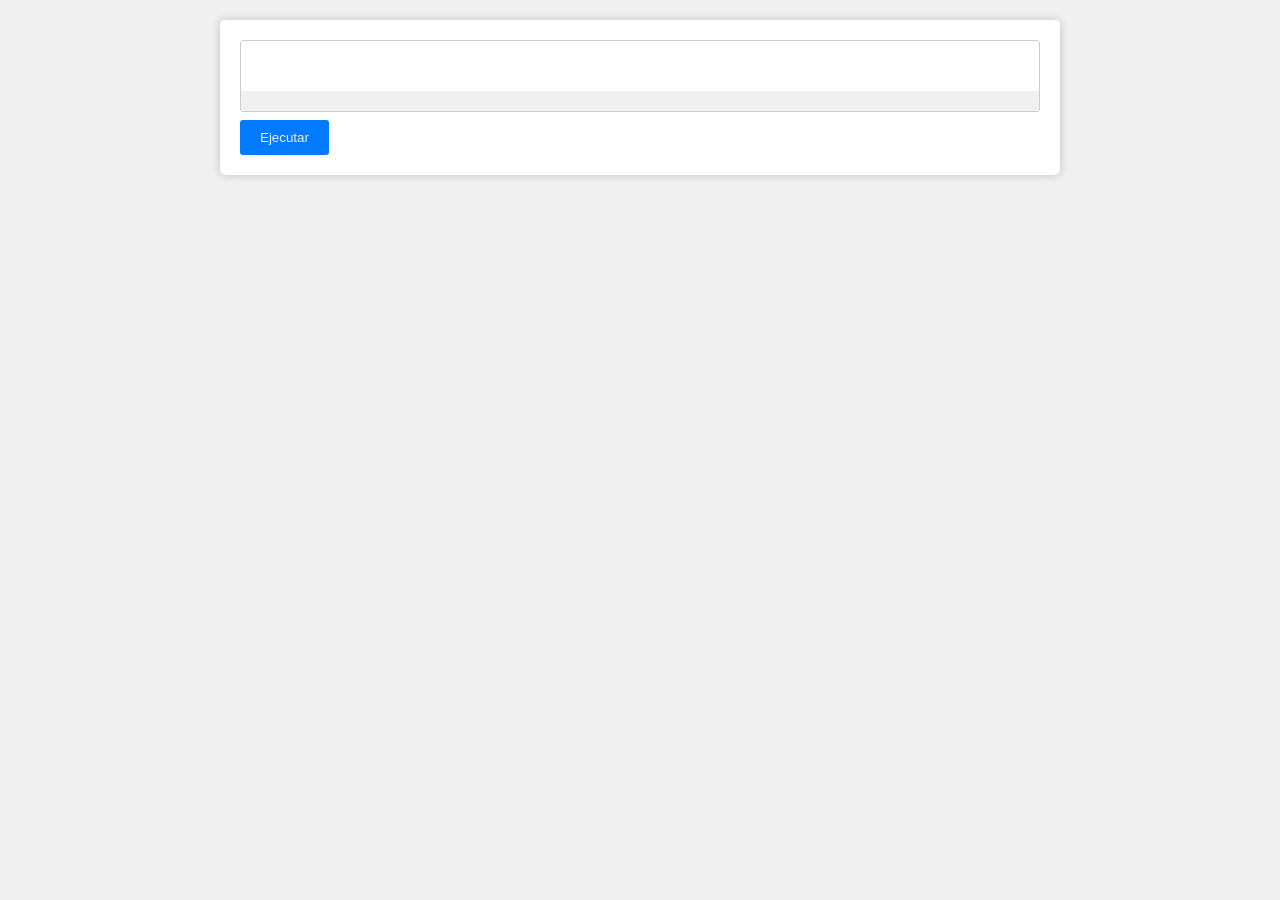
==== 04-RGB/index.html @ cd49380f "Proyectos de JavaScript hasta el 3" ====
<!DOCTYPE html>
<html lang="en">
<head>
    <meta charset="UTF-8">
    <meta name="viewport" content="width=device-width, initial-scale=1.0">
    <link rel="stylesheet" href="styles.css">
    <title>Editor de codigo en Linea</title>
</head>
<body>
    <div class="editor-container">
        <div class="editor">
            <textarea id="code-editor"></textarea>
            <div class="output"></div>

        </div>
        <button id="run-button">Ejecutar</button>

    </div>
    <script src="script.js"></script>
</body>
</html>
---- 04-RGB/styles.css ----
body {
    font-family: 'Arial', sans-serif;
    background-color: #f0f0f0;
    margin: 0;
    padding: 0;

}

.editor-container {
    max-width: 800px;
    margin: 20px auto;
    padding: 20px;
    background-color: #fff;
    border-radius: 5px;
    box-shadow: 0px 0px 10px rgb(0,0,0,0.2);

}

.editor {
    display: flex;
    flex-direction: column;
    border: 1px solid #ccc;
    border-radius: 3px;
    overflow: hidden;
}

textarea {
    flex: 1;
    padding: 10px;
    border: none;
    resize: none;
}

.output {
    padding: 10px;
    background-color: #f0f0f0;

}

button {
    padding: 10px 20px;
    margin-top: 8px;
    background-color: #007bff;
    border: none;
    color: #f0f0f0;
    border-radius: 3px;
    cursor: pointer;
}
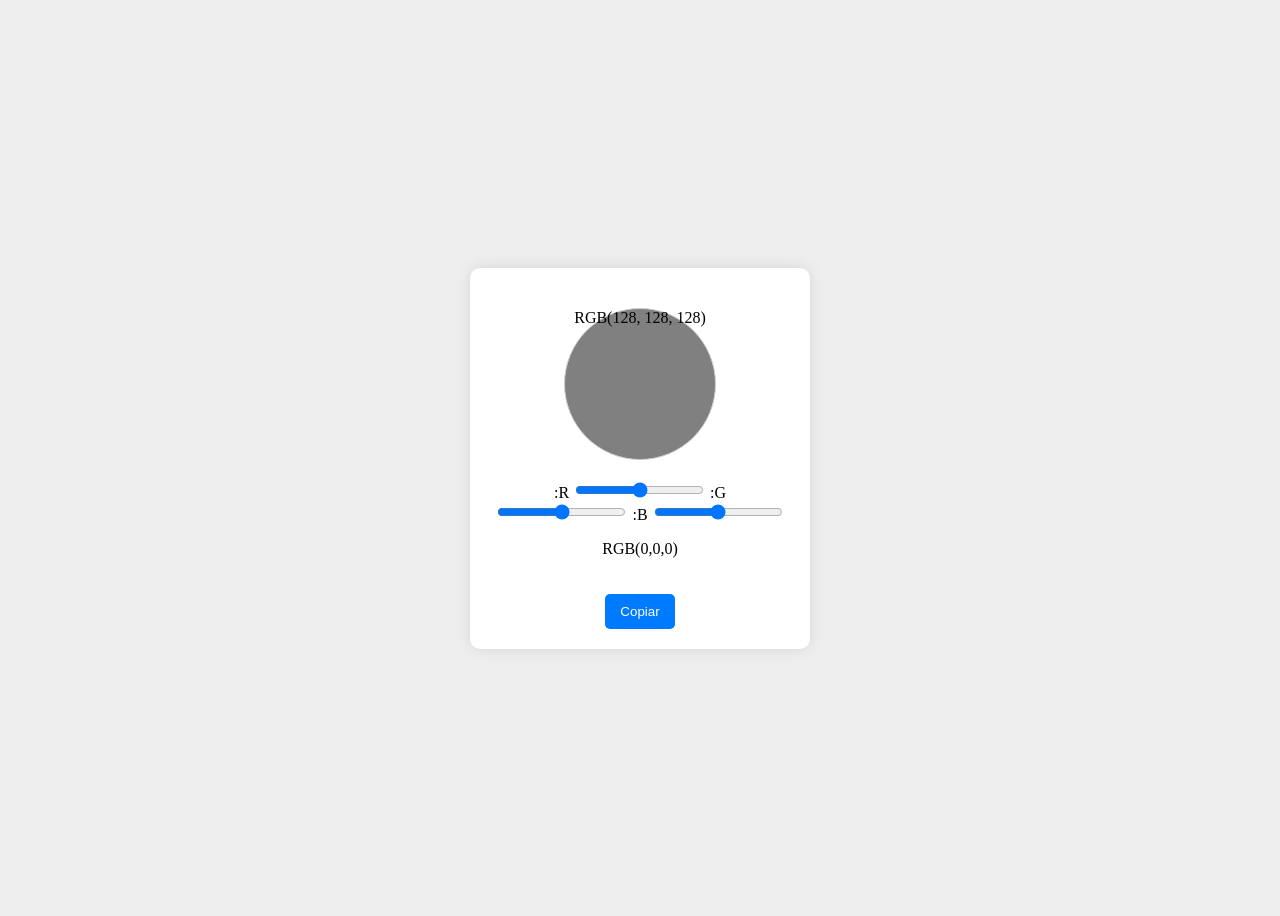
==== commit 1bdf635e: "Finalizacion de los Trabajos" ====
--- a/04-RGB/index.html
+++ b/04-RGB/index.html
@@ -4,17 +4,27 @@
     <meta charset="UTF-8">
     <meta name="viewport" content="width=device-width, initial-scale=1.0">
     <link rel="stylesheet" href="styles.css">
-    <title>Editor de codigo en Linea</title>
+    <title>Generador de Colores RGB</title>
 </head>
 <body>
-    <div class="editor-container">
-        <div class="editor">
-            <textarea id="code-editor"></textarea>
-            <div class="output"></div>
+    <div class="container">
+        <div id="colorDisplay" class="colorDisplay" ></div>
 
+        <div class="sliders">
+            <label > :R
+                <input type="range" min="0" max="255" id="rRange">
+            </label>
+
+            <label> :G
+                <input type="range" min="0" max="255" id="gRange">
+            </label>
+
+            <label> :B 
+                <input type="range" min="0" max="255" id="bRange">
+            </label>
         </div>
-        <button id="run-button">Ejecutar</button>
-
+        <p id="rgbValue">RGB(0,0,0)</p>
+        <button id="copyButton">Copiar</button>
     </div>
     <script src="script.js"></script>
 </body>
--- a/04-RGB/styles.css
+++ b/04-RGB/styles.css
@@ -1,48 +1,50 @@
 body {
-    font-family: 'Arial', sans-serif;
-    background-color: #f0f0f0;
-    margin: 0;
-    padding: 0;
-
+    font-size: 'Arial', sans-serif;
+    display: flex;
+    justify-content: center;
+    align-items: center;
+    height: 100vh;
+    background-color: #eee;
 }
 
-.editor-container {
-    max-width: 800px;
-    margin: 20px auto;
+.container {
+    text-align: center;
+    width: 300px;
     padding: 20px;
     background-color: #fff;
-    border-radius: 5px;
-    box-shadow: 0px 0px 10px rgb(0,0,0,0.2);
-
+    border-radius: 10px;
+    box-shadow: 0px 0px 15px rgba(0,0,0,0.1);
 }
 
-.editor {
-    display: flex;
-    flex-direction: column;
+.colorDisplay {
+    width: 150px;
+    height: 150px;
+    margin: 20px auto;
     border: 1px solid #ccc;
-    border-radius: 3px;
-    overflow: hidden;
+    border-radius: 50%;
 }
 
-textarea {
-    flex: 1;
-    padding: 10px;
-    border: none;
-    resize: none;
-}
-
-.output {
-    padding: 10px;
-    background-color: #f0f0f0;
+.sliders {
+    display: block;
+    margin: 10px 0;
 
 }
 
 button {
-    padding: 10px 20px;
-    margin-top: 8px;
     background-color: #007bff;
+    color: #fff;
     border: none;
-    color: #f0f0f0;
-    border-radius: 3px;
+    padding: 10px 15px;
+    border-radius: 5px;
     cursor: pointer;
+    margin-top: 20px;
+    transition: background-color 0,3s;
 }
+
+button:hover {
+    background-color: #0056b3;
+}
+
+button:active {
+    background-color: #003d7a;
+}
